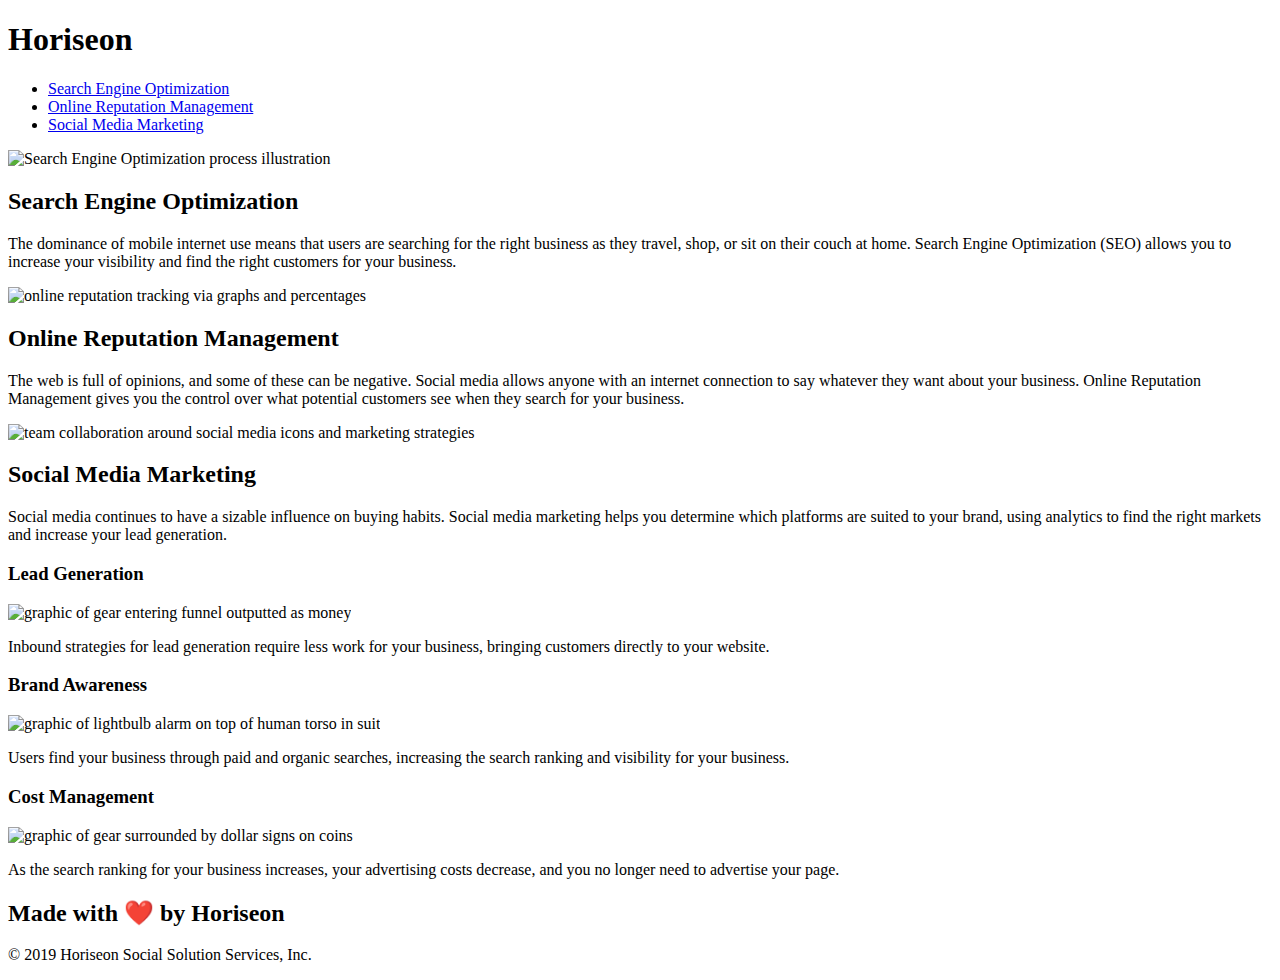
==== index.html @ 6ce32212 "troubleshooting deployment" ====
<!DOCTYPE html>
<html lang="en-us">

<head>
    <meta charset="UTF-8" />
    <link rel="stylesheet" href="./assets/css/style.css">
    <title>Horiseon - Marketing's New Beginning</title>
</head>

<body>

    <!-- HEADER - "seo" in company name intentionally spanned for styling -->

    <header>
        <h1>Hori<span class="seo">seo</span>n</h1>

        <!-- NAV LINKS  -->
        <nav>
            <ul>
                <li>
                    <a href="#search-engine-optimization">Search Engine Optimization</a>
                </li>
                <li>
                    <a href="#online-reputation-management">Online Reputation Management</a>
                </li>
                <li>
                    <a href="#social-media-marketing">Social Media Marketing</a>
                </li>
            </ul>
        </nav>

    </header>

    <!-- SCREEN WIDE IMAGE AT TOP OF PAGE - LINKED IN CSS -->

    <div class="hero"></div>

    <!-- MAIN CONTENT -->

    <section class="content">

        <!-- SEARCH ENGINE OPTIMIZATION -->

        <article id="search-engine-optimization" class="search-engine-optimization">
            <img src="./assets/images/search-engine-optimization.jpg"
                alt="Search Engine Optimization process illustration" class="float-left" />
            <h2>Search Engine Optimization</h2>
            <p>
                The dominance of mobile internet use means that users are searching for the right business as they
                travel, shop, or sit on their couch at home. Search Engine Optimization (SEO) allows you to increase
                your visibility and find the right customers for your business.
            </p>
        </article>

        <!-- ONLINE REPUTATION MANAGEMENT -->

        <article id="online-reputation-management" class="online-reputation-management">
            <img src="./assets/images/online-reputation-management.jpg"
                alt="online reputation tracking via graphs and percentages" class="float-right" />
            <h2>Online Reputation Management</h2>
            <p>
                The web is full of opinions, and some of these can be negative. Social media allows anyone with an
                internet connection to say whatever they want about your business. Online Reputation Management gives
                you the control over what potential customers see when they search for your business.
            </p>
        </article>

        <!-- SOCIAL MEDIA MARKETING -->

        <article id="social-media-marketing"
            class="social-media-marketing">
            <img src="./assets/images/social-media-marketing.jpg" alt="team collaboration around social media icons and marketing strategies" class="float-left" />
            <h2>Social Media Marketing</h2>
            <p>
                Social media continues to have a sizable influence on buying habits. Social media marketing helps you
                determine which platforms are suited to your brand, using analytics to find the right markets and
                increase your lead generation.
            </p>
        </article>

    </section>

    <!-- COLUMN RIGHT SIDE OF PAGE -->

    <aside class="benefits">

        <!-- LEAD GENERATION -->

        <article class="benefit-lead">
            <h3>Lead Generation</h3>
            <img src="./assets/images/lead-generation.png" alt="graphic of gear entering funnel outputted as money"/>
            <p>
                Inbound strategies for lead generation require less work for your business, bringing customers directly
                to your website.
            </p>
        </article>

        <!-- BRAND AWARENESS -->

        <article class="benefit-brand">
            <h3>Brand Awareness</h3>
            <img src="./assets/images/brand-awareness.png" alt="graphic of lightbulb alarm on top of human torso in suit"/>
            <p>
                Users find your business through paid and organic searches, increasing the search ranking and visibility
                for your business.
            </p>
        </article>

        <!-- COST MANAGEMENT -->

        <article class="benefit-cost">
            <h3>Cost Management</h3>
            <img src="./assets/images/cost-management.png" alt="graphic of gear surrounded by dollar signs on coins"/>
            <p>
                As the search ranking for your business increases, your advertising costs decrease, and you no longer
                need to advertise your page.
            </p>
        </article>

    </aside>

    <!-- FOOTER -->

    <footer>
        <h2>Made with ❤️️ by Horiseon</h2>
        <p>
            &copy; 2019 Horiseon Social Solution Services, Inc.
        </p>
    </footer>

</body>

</html>
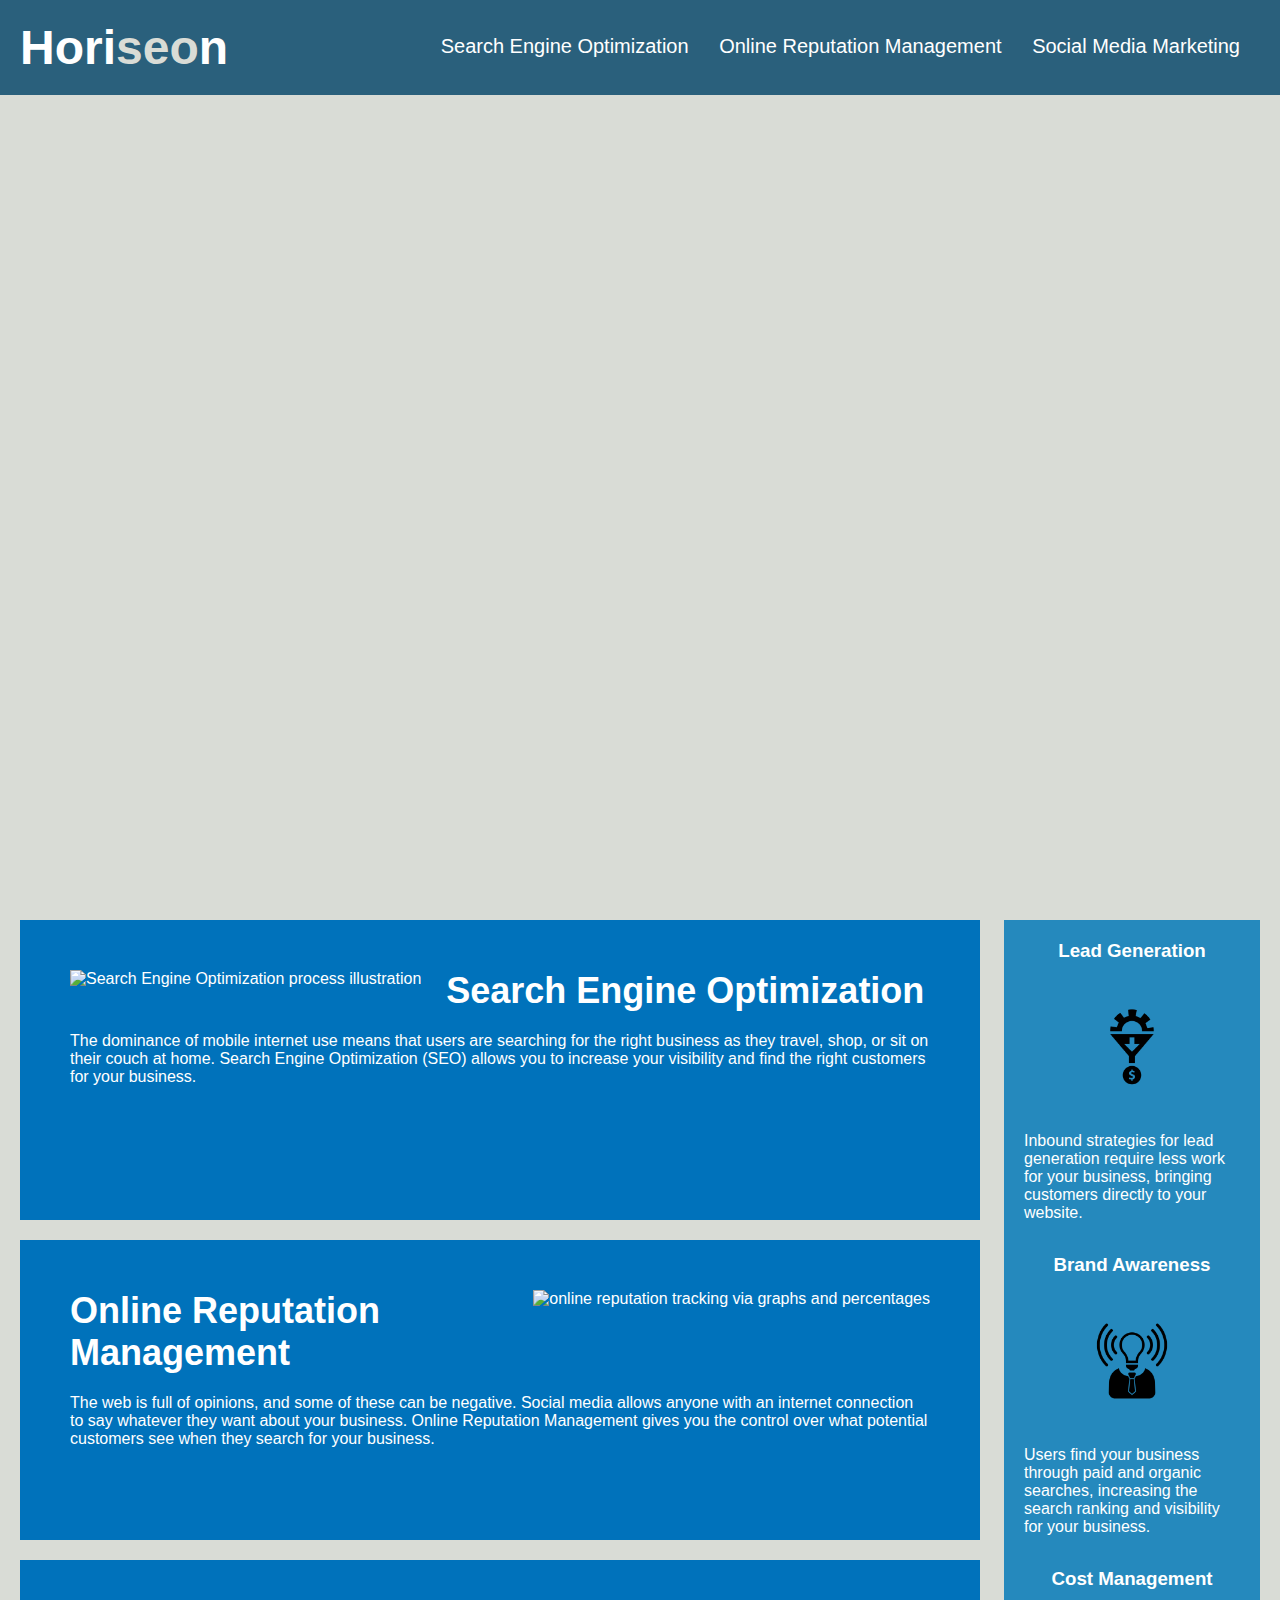
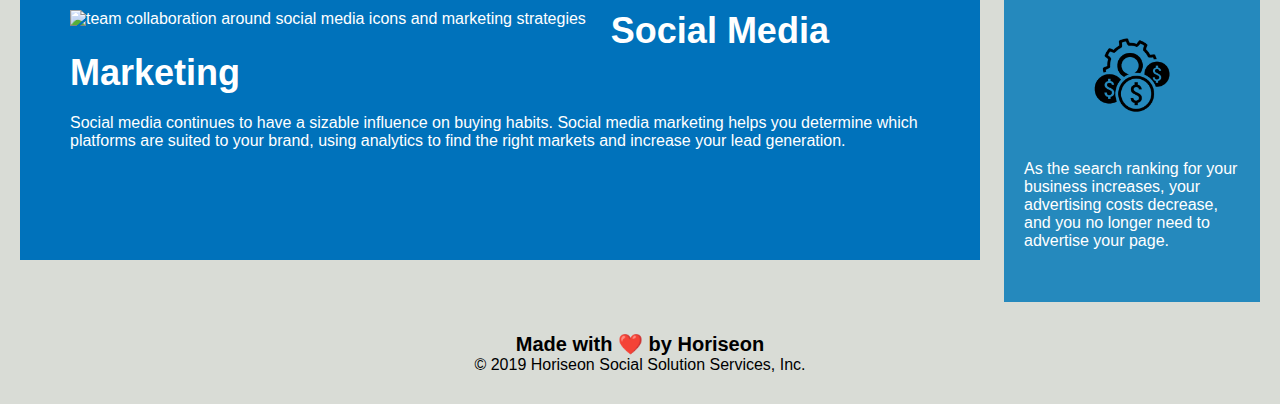
==== commit 658f1904: "case sensitive update" ====
--- a/index.html
+++ b/index.html
@@ -3,7 +3,7 @@
 
 <head>
     <meta charset="UTF-8" />
-    <link rel="stylesheet" href="./assets/css/style.css">
+    <link rel="stylesheet" href="Assets/CSS/style.css">
     <title>Horiseon - Marketing's New Beginning</title>
 </head>
 
@@ -42,7 +42,7 @@
         <!-- SEARCH ENGINE OPTIMIZATION -->
 
         <article id="search-engine-optimization" class="search-engine-optimization">
-            <img src="./assets/images/search-engine-optimization.jpg"
+            <img src="Assets/Images/search-engine-optimization.jpg"
                 alt="Search Engine Optimization process illustration" class="float-left" />
             <h2>Search Engine Optimization</h2>
             <p>
@@ -55,7 +55,7 @@
         <!-- ONLINE REPUTATION MANAGEMENT -->
 
         <article id="online-reputation-management" class="online-reputation-management">
-            <img src="./assets/images/online-reputation-management.jpg"
+            <img src="Assets/Images/online-reputation-management.jpg"
                 alt="online reputation tracking via graphs and percentages" class="float-right" />
             <h2>Online Reputation Management</h2>
             <p>
@@ -69,7 +69,7 @@
 
         <article id="social-media-marketing"
             class="social-media-marketing">
-            <img src="./assets/images/social-media-marketing.jpg" alt="team collaboration around social media icons and marketing strategies" class="float-left" />
+            <img src="Assets/Images/social-media-marketing.jpg" alt="team collaboration around social media icons and marketing strategies" class="float-left" />
             <h2>Social Media Marketing</h2>
             <p>
                 Social media continues to have a sizable influence on buying habits. Social media marketing helps you
@@ -88,7 +88,7 @@
 
         <article class="benefit-lead">
             <h3>Lead Generation</h3>
-            <img src="./assets/images/lead-generation.png" alt="graphic of gear entering funnel outputted as money"/>
+            <img src="Assets/Images/lead-generation.png" alt="graphic of gear entering funnel outputted as money"/>
             <p>
                 Inbound strategies for lead generation require less work for your business, bringing customers directly
                 to your website.
@@ -99,7 +99,7 @@
 
         <article class="benefit-brand">
             <h3>Brand Awareness</h3>
-            <img src="./assets/images/brand-awareness.png" alt="graphic of lightbulb alarm on top of human torso in suit"/>
+            <img src="Assets/Images/brand-awareness.png" alt="graphic of lightbulb alarm on top of human torso in suit"/>
             <p>
                 Users find your business through paid and organic searches, increasing the search ranking and visibility
                 for your business.
@@ -110,7 +110,7 @@
 
         <article class="benefit-cost">
             <h3>Cost Management</h3>
-            <img src="./assets/images/cost-management.png" alt="graphic of gear surrounded by dollar signs on coins"/>
+            <img src="Assets/Images/cost-management.png" alt="graphic of gear surrounded by dollar signs on coins"/>
             <p>
                 As the search ranking for your business increases, your advertising costs decrease, and you no longer
                 need to advertise your page.
--- a/Assets/CSS/style.css
+++ b/Assets/CSS/style.css
@@ -0,0 +1,152 @@
+/* boxes have no padding or margin unless otherwise specified */
+* {
+    box-sizing: border-box;
+    padding: 0;
+    margin: 0;
+}
+
+/* main page bg color */
+body {
+    background-color: #d9dcd6;
+}
+
+/* header padding, fonts, bg color, txt color */
+header {
+    padding: 20px;
+    font-family: 'Trebuchet MS', 'Lucida Sans Unicode', 'Lucida Grande', 'Lucida Sans', Arial, sans-serif;
+    background-color: #2a607c;
+    color: #ffffff;
+}
+
+/* size and position of company name in header */
+header h1 {
+    display: inline-block;
+    font-size: 48px;
+}
+
+/* "seo" is slightly different color in company name */
+header h1 .seo {
+    color: #d9dcd6;
+}
+
+/* nav links position, fonts, txt size */
+header nav {
+    padding-top: 15px;
+    margin-right: 20px;
+    float: right;
+    font-family: 'Gill Sans', 'Gill Sans MT', Calibri, 'Trebuchet MS', sans-serif;
+    font-size: 20px;
+}
+
+/* simple list no fancy stuff */
+header nav ul {
+    list-style-type: none;
+}
+
+/* nav links position */
+header nav ul li {
+    display: inline-block;
+    margin-left: 25px;
+}
+
+/* nav links - changes color from blue hyperlink default to white */
+a {
+    color: #ffffff;
+    text-decoration: none;
+}
+
+/* txt size of all paragraphs unless otherwise specified */
+p {
+    font-size: 16px;
+}
+
+/* screen wide image size, img link */
+.hero {
+    height: 800px;
+    width: 100%;
+    margin-bottom: 25px;
+    background-image: url("../images/digital-marketing-meeting.jpg");
+    background-size: cover;
+    background-position: center;
+}
+
+/* img position in article 1 and 3 */
+.float-left {
+    float: left;
+    margin-right: 25px;
+    max-height: 200px;
+}
+
+/* img position in article 2 */
+.float-right {
+    float: right;
+    margin-left: 25px;
+    max-height: 200px;
+}
+
+/* width and position or article content boxes */
+.content {
+    width: 75%;
+    display: inline-block;
+    margin-left: 20px;
+}
+
+/* article body positioning, size, fonts, bg color, txt color */
+.search-engine-optimization, .online-reputation-management, .social-media-marketing {
+    margin-bottom: 20px;
+    padding: 50px;
+    height: 300px;
+    font-family: 'Gill Sans', 'Gill Sans MT', Calibri, 'Trebuchet MS', sans-serif;
+    background-color: #0072bb;
+    color: #ffffff;
+}
+
+/* article header size and position */
+.search-engine-optimization h2, .online-reputation-management h2, .social-media-marketing h2 {
+    margin-bottom: 20px;
+    font-size: 36px;
+}
+
+/* column positioning, size, fonts, bg color */
+.benefits {
+    margin-right: 20px;
+    padding: 20px;
+    clear: both;
+    float: right;
+    width: 20%;
+    height: 100%;
+    font-family: 'Gill Sans', 'Gill Sans MT', Calibri, 'Trebuchet MS', sans-serif;
+    background-color: #2589bd;
+}
+
+/* column txt position, color */
+.benefit-lead, .benefit-brand, .benefit-cost {
+    margin-bottom: 32px;
+    color: #ffffff;
+}
+
+/* column header position */
+.benefit-lead h3, .benefit-brand h3, .benefit-cost h3 {
+    margin-bottom: 10px;
+    text-align: center;
+}
+
+/* column imgs position, size */
+.benefit-lead img, .benefit-brand img, .benefit-cost img {
+    display: block;
+    margin: 10px auto;
+    max-width: 150px;
+}
+
+/* footer size, fonts, alignment */
+footer {
+    padding: 30px;
+    clear: both;
+    font-family: 'Trebuchet MS', 'Lucida Sans Unicode', 'Lucida Grande', 'Lucida Sans', Arial, sans-serif;
+    text-align: center;
+}
+
+/* message from company */
+footer h2 {
+    font-size: 20px;
+}
